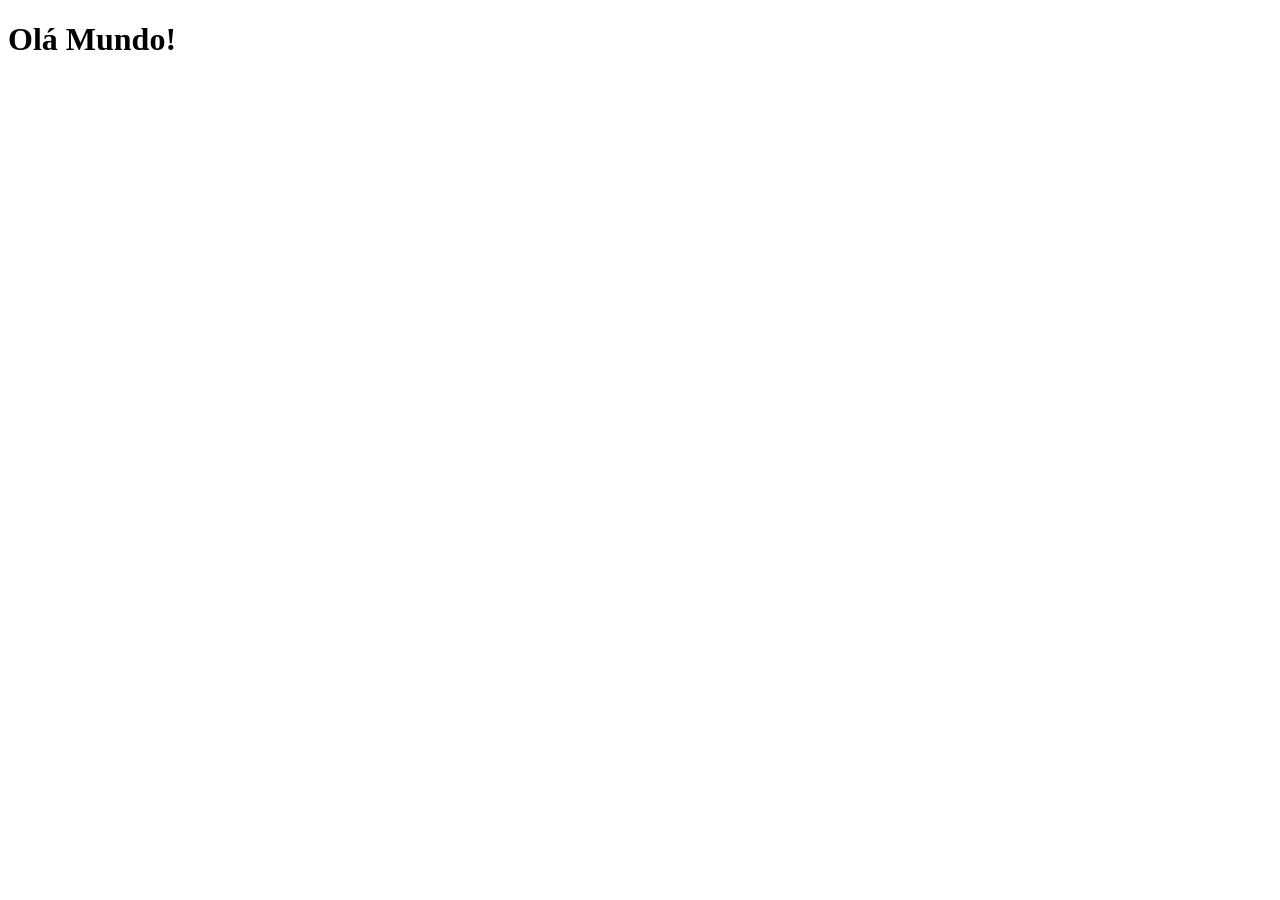
==== index.html @ dbdf50db "Mudar nome de página e criação da homepage" ====
<!DOCTYPE html>
<html lang="pt-br">
    <head>
        <meta charset="UTF-8" />
        <title>Escola Estadual Apparecida Rahal - Início</title>
    </head>
    <body>
        <h1>Olá Mundo!</h1>
    </body>
</html>
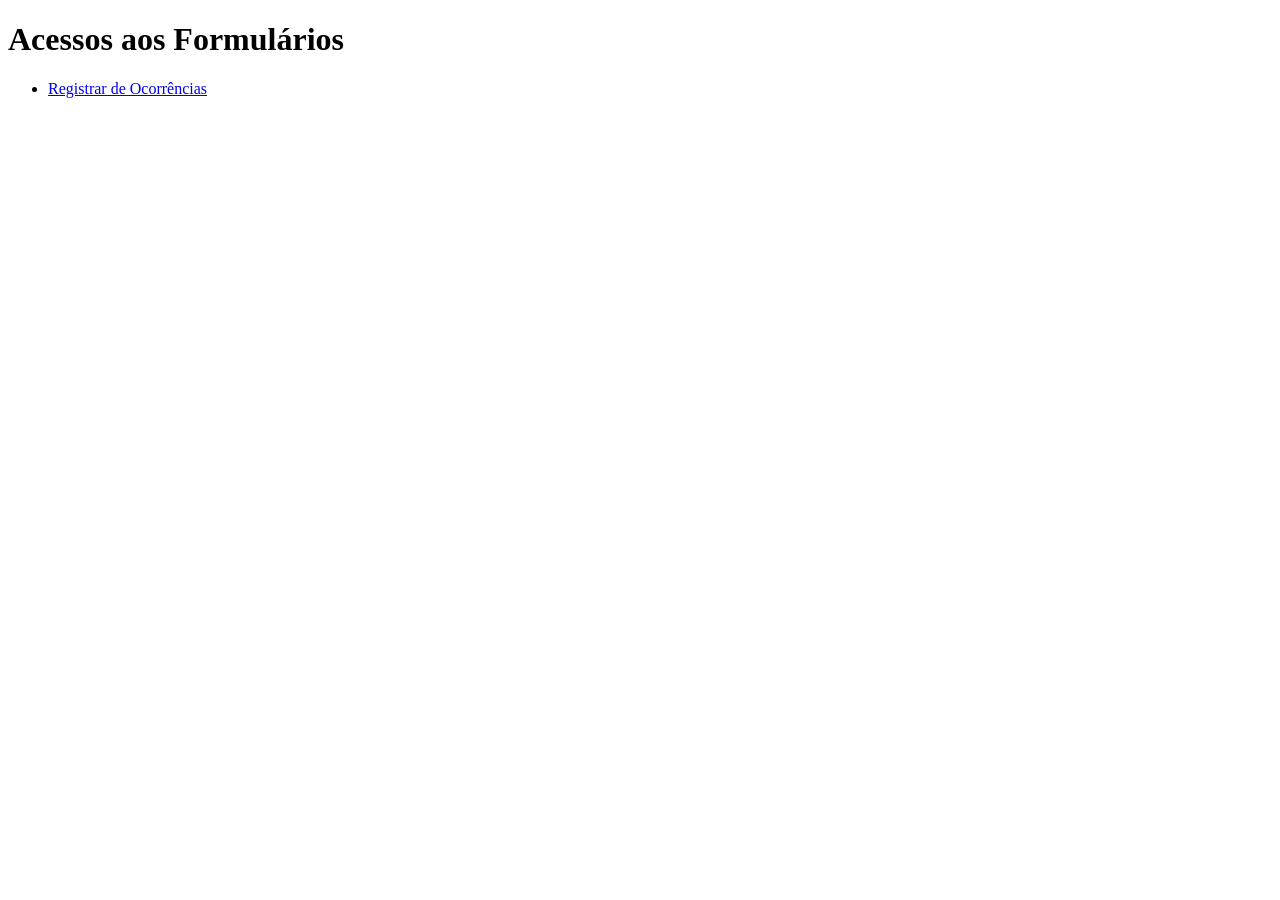
==== commit ee1dfebc: "Criação de Link" ====
--- a/index.html
+++ b/index.html
@@ -5,6 +5,9 @@
         <title>Escola Estadual Apparecida Rahal - Início</title>
     </head>
     <body>
-        <h1>Olá Mundo!</h1>
+        <h1>Acessos aos Formulários</h1>
+        <ul>
+            <li><a href="pages/ocorrencias/ocorrencias.html">Registrar de Ocorrências</a></li>
+        </ul>
     </body>
 </html>
